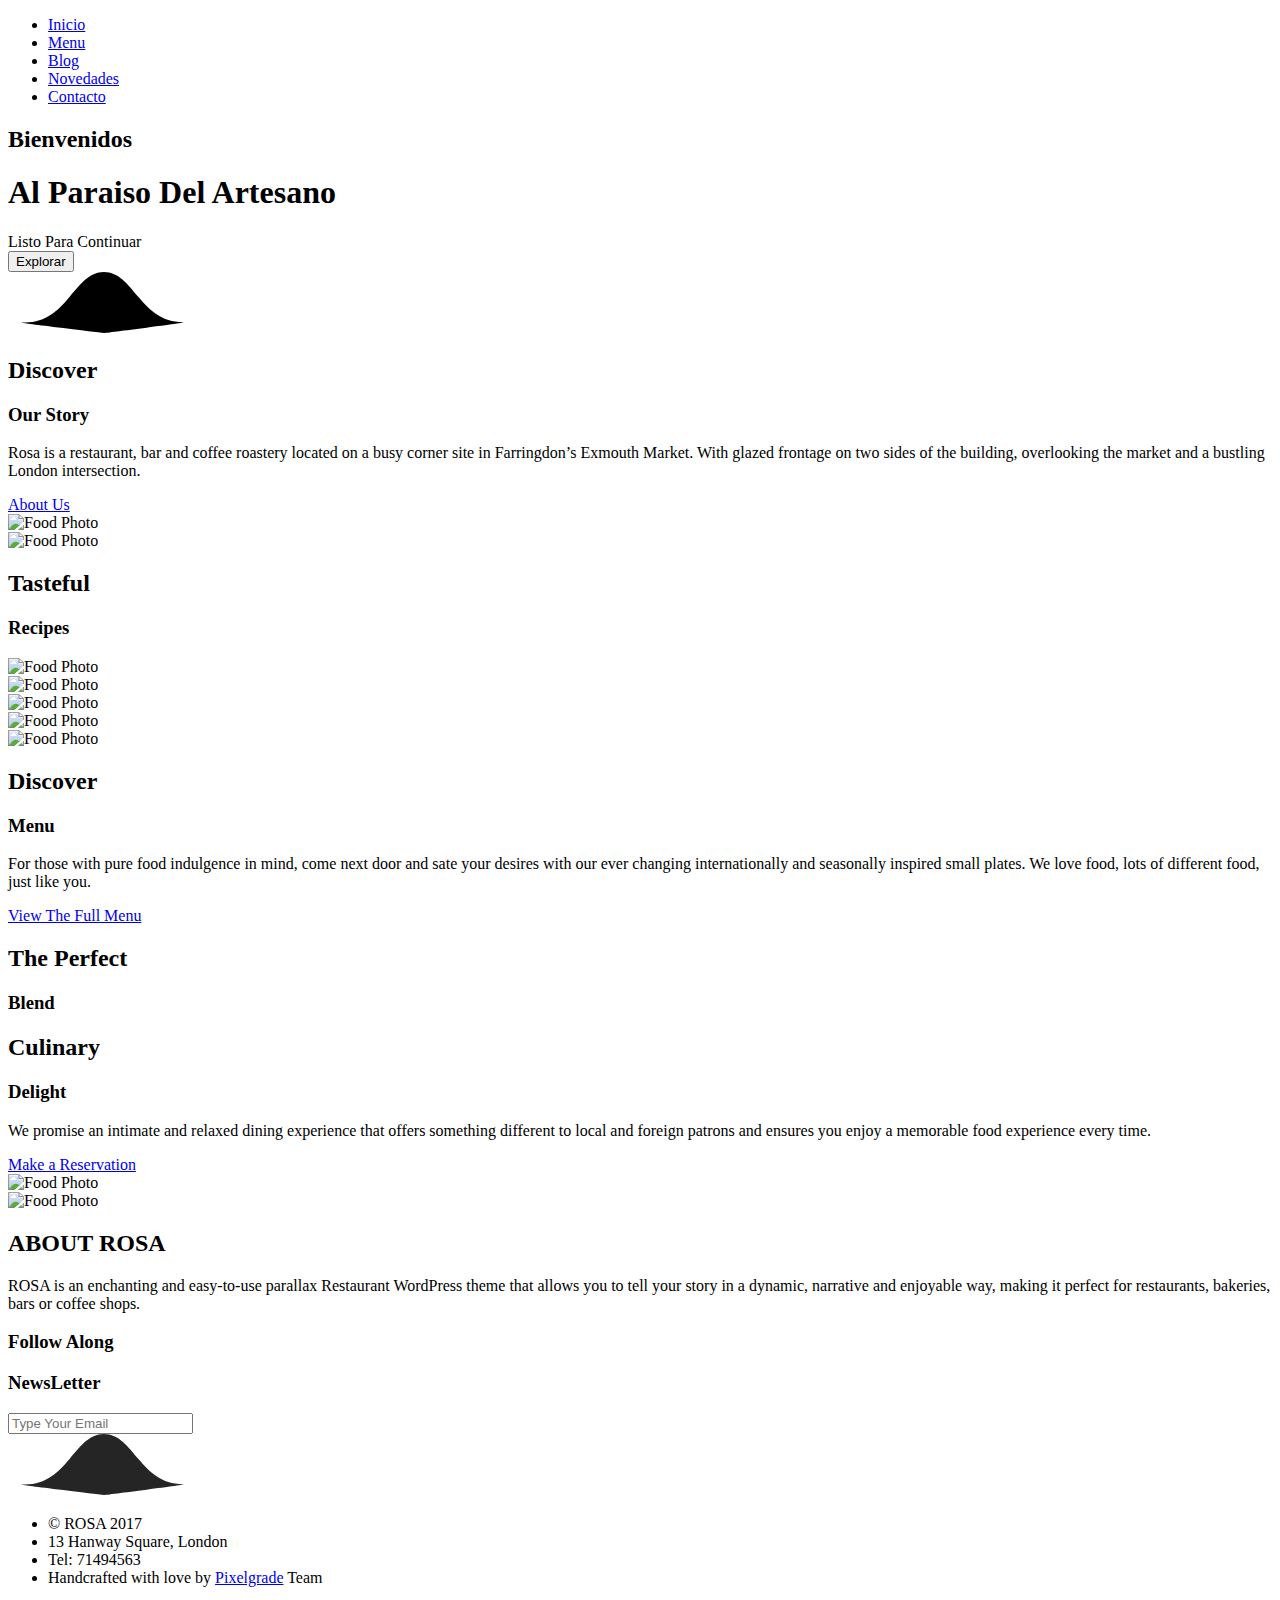
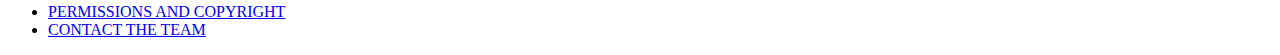
==== docs/index.html @ e58d322a "cambios" ====
<!DOCTYPE html>
<html lang="es" >
<head>
  <meta charset="UTF-8">
  <title>Paraiso Del Artesano</title>
  <link rel="stylesheet" href="./style.css">

</head>
<body>
<!-- partial:index.partial.html -->
<!DOCTYPE html>
<html lang="es">

<head>
    <meta charset="utf-8">
    <meta http-equiv="x-ua-compatible" content="ie=edge">
    <title>Paraiso Del Artesano</title>
    <meta name="description" content="ROSA is an enchanting Parallax Restaurant WordPress Theme that allows you to tell your story in an enjoyable way, perfect for restaurants or coffee shops.">
    <meta name="viewport" content="width = device-width, initial-scale = 1, shrink-to-fit = no">

    <!-- Place favicon.ico in the root directory -->
    <link rel="shortcut icon" href="https://res.cloudinary.com/abdel-rahman-ali/image/upload/v1535988515/rosa-favicon.png">

    <!--Fonts-->
    <link href="https://fonts.googleapis.com/css?family=Cabin|Herr+Von+Muellerhoff|Source+Sans+Pro" rel="stylesheet">
    <!--Fonts-->

    <!--FontAwesome-->
    <link rel="stylesheet" href="https://use.fontawesome.com/releases/v5.1.0/css/all.css" integrity="sha384-lKuwvrZot6UHsBSfcMvOkWwlCMgc0TaWr+30HWe3a4ltaBwTZhyTEggF5tJv8tbt" crossorigin="anonymous">
    <!--FontAwesome-->

    <link rel="stylesheet" href="css/main.css">
    <link rel="stylesheet" href="css/main.min.css">
</head>

<body class="stop-scroll">

  <!--[if lte IE 9]>
  <p class="browserupgrade">You are using an <strong>outdated</strong> browser. Please <a href="https://browsehappy.com/">upgrade your browser</a> to improve your experience and security.</p>
  <![endif]-->

  <!--Start loader-->
  <div class="loader-wrap">
      <div class="loader">
          <span class="loader-item"></span><span class="loader-item"></span><span class="loader-item"></span><span class="loader-item"></span><span class="loader-item"></span><span class="loader-item"></span><span class="loader-item"></span><span class="loader-item"></span><span class="loader-item"></span><span class="loader-item"></span>
      </div>
  </div>
  <!--End loader-->

  <!--Start Dots-->
  <div class="dots">
      <div class="active one" data-x="header"></div>
      <div class="two" data-x=".recipes"></div>
      <div class="three" data-x=".fixed-image"></div>
  </div>
  <!--End Dots-->

 <!--Start Header-->
  <header>
      <nav>
          
          <div class="toggle">
              <span class="first"></span>
              <span class="middle"></span>
              <span class="last"></span>
          </div>
          <div class="navigation-bar">
              <ul>
                  <li class="active"><a href="index.html">Inicio<span class="underline"></span></a></li>
                  <li><a href="#">Menu<span class="underline"></span></a></li>
                  <li><a href="#">Blog<span class="underline"></span></a></li>
                  <li><a href="#">Novedades<span class="underline"></span></a></li>
                  <li><a href="#">Contacto<span class="underline"></span></a></li>
              </ul>
          </div>
      </nav>
      <div class="text">
          <h2>Bienvenidos</h2>
          <h1>Al Paraiso Del Artesano</h1>
          <div class="arrow">
              <span class="left"></span>
              <i class="fas fa-asterisk"></i>
              <span class="right"></span>
          </div>
          <span>Listo Para Continuar</span>
          <div class="button"><button>Explorar</button></div>
      </div>
      <svg class="svg-down" width="192" height="61" version="1.1" xmlns="http://www.w3.org/2000/svg" x="0px" y="0px" viewBox="0 0 160.7 61.5" enable-background="new 0 0 160.7 61.5" xml:space="preserve"><path fill="currentColor" d="M80.3,61.5c0,0,22.1-2.7,43.1-5.4s41-5.4,36.6-5.4c-21.7,0-34.1-12.7-44.9-25.4S95.3,0,80.3,0c-15,0-24.1,12.7-34.9,25.4S22.3,50.8,0.6,50.8c-4.3,0-6.5,0,3.5,1.3S36.2,56.1,80.3,61.5z"></path></svg>
      <div class="arrow-down">
      </div>
  </header>
  <!--End Header-->

  <!--start About Us-->
  <div class="about-us">
      <div class="text">
          <h2>Discover</h2>
          <h3>Our Story</h3>
          <div><i class="fas fa-asterisk"></i></div>
          <p>Rosa is a restaurant, bar and coffee roastery located on a busy corner site in Farringdon’s Exmouth Market. With glazed frontage on two sides of the building, overlooking the market and a bustling London intersection.</p>
          <div><a class="a-CTA" href="#">About Us</a></div>
      </div>
      <div class="image-container">
          <div class="image image1">
              <img src="C:\Users\Windows 10\Downloads\WhatsApp Image 2023-07-23 at 5.13.56 PM.jpeg" alt="Food Photo" height="340px">
          </div>
          <div class="image image2">
              <img src="C:\Users\Windows 10\Downloads\5b77773d-788a-4ba1-9ecd-0e89b42b2192.jpg" alt="Food Photo" height="340px">
          </div>
      </div>
  </div>
  <!--End About Us-->

  <!--start Recipes-->
  <div class="recipes">
      <div class="image"></div>
      <div class="text">
          <h2>Tasteful</h2>
          <h3>Recipes</h3>
      </div>
  </div>
  <!--End Recipes-->

  <!--start Menu-->
  <div class="menu">
      <div class="box-model">
          <i class="fas fa-times fa-2x close"></i>
          <div class="arrow">
              <div class="arrow arrow-right"></div>
              <div class="arrow arrow-left"></div>
          </div>
          <div class="box-image-container">
              <div class="box-image">
                  <img src=""  alt="Food Photo">
              </div>
          </div>
      </div>
      <div class="menu-image-container">
          <div class="image active">
              <img src="https://res.cloudinary.com/abdel-rahman-ali/image/upload/v1535988517/big-menu-thumb-1.jpg" alt="Food Photo">
          </div>
          <div class="image">
              <img src="https://res.cloudinary.com/abdel-rahman-ali/image/upload/v1535988526/big-menu-thumb-2.jpg" alt="Food Photo">
          </div>
          <div class="image">
              <img src="https://res.cloudinary.com/abdel-rahman-ali/image/upload/v1535988525/big-menu-thumb-4.jpg" alt="Food Photo">
          </div>
          <div class="image">
              <img src="https://res.cloudinary.com/abdel-rahman-ali/image/upload/v1535988524/big-menu-thumb-6.jpg" alt="Food Photo">
          </div>
      </div>
      <div class="text">
          <h2>Discover</h2>
          <h3>Menu</h3>
          <div><i class="fas fa-asterisk"></i></div>
          <p>For those with pure food indulgence in mind, come next door and sate your desires with our ever changing internationally and seasonally inspired small plates.  We love food, lots of different food, just like you.</p>
          <div><a class="a-CTA" href="#">View The Full Menu</a></div>
      </div>
  </div>
  <!--End Menu-->

  <!--Start fixed-image-->
  <div class="fixed-image">
      <div class="text">
          <h2>The Perfect</h2>
          <h3>Blend</h3>
      </div>
  </div>
  <!--End fixed-image-->

  <!--start About Us-->
  <div class="reservation">
      <div class="text">
          <h2>Culinary</h2>
          <h3>Delight</h3>
          <div><i class="fas fa-asterisk"></i></div>
          <p>We promise an intimate and relaxed dining experience that offers something different to local and foreign patrons and ensures you enjoy a memorable food experience every time.</p>
          <div><a class="a-CTA" href="#">Make a Reservation</a></div>
      </div>
      <div class="image-container">
          <div class="image image1">
              <img src="https://res.cloudinary.com/abdel-rahman-ali/image/upload/v1535988518/bacon-1.jpg" alt="Food Photo">
          </div>
          <div class="image image2">
              <img src="https://res.cloudinary.com/abdel-rahman-ali/image/upload/v1535988518/bacon-2.jpg" alt="Food Photo">
          </div>
      </div>
  </div>
  <!--End About Us-->

  <!--Start Footer-->
  <footer>
      <div class="text">
          <h2>ABOUT ROSA</h2>
          <div><i class="fas fa-asterisk"></i></div>
          <p>ROSA is an enchanting and easy-to-use parallax Restaurant WordPress theme that allows you to tell your story in a dynamic, narrative and enjoyable way, making it perfect for restaurants, bakeries, bars or coffee shops.</p>
      </div>
      <div class="contact-container">
        <div class="social-media">
            <h3>Follow Along</h3>
            <div class="links">
                <a href="#"><i class="fab fa-twitter"></i></a>
                <a href="#"><i class="fab fa-facebook-square"></i></a>
                <a href="#"><i class="fab fa-pinterest"></i></a>
                <a href="#"><i class="fab fa-linkedin-in"></i></a>
            </div>
        </div>
          <div class="newsletter">
            <h3>NewsLetter</h3>
              <form method="post">
                  <input type="email" name="email" placeholder="Type Your Email">
                  <i class="fas fa-envelope"></i>
              </form>
          </div>
      </div>
  </footer>
<!--End Footer-->

<!--Start Copy-Right-->
  <div class="copyright">
      <svg class="svg-up" width="192" height="61" version="1.1" xmlns="http://www.w3.org/2000/svg" x="0px" y="0px" viewBox="0 0 160.7 61.5" enable-background="new 0 0 160.7 61.5" xml:space="preserve"><path fill="#262526" d="M80.3,61.5c0,0,22.1-2.7,43.1-5.4s41-5.4,36.6-5.4c-21.7,0-34.1-12.7-44.9-25.4S95.3,0,80.3,0c-15,0-24.1,12.7-34.9,25.4S22.3,50.8,0.6,50.8c-4.3,0-6.5,0,3.5,1.3S36.2,56.1,80.3,61.5z"></path></svg>
      <i class="fas fa-angle-double-up arrow-up"></i>
      <ul class="info">
          <li>&copy; ROSA 2017</li>
          <li>13 Hanway Square, London</li>
          <li>Tel: 71494563</li>
          <li>Handcrafted with love by <a href="#">Pixelgrade</a> Team</li>
      </ul>
      <ul class="CTA">
          <li><a href="#">PERMISSIONS AND COPYRIGHT</a></li>
          <li><a href="#">CONTACT THE TEAM</a></li>
      </ul>
  </div>
  <!--End Copy-Right-->

  <!-- Add your site or application content here -->
  <script src="js/main.js"></script>
  <script src="js/main.min.js"></script>
</body>

</html>
<!-- partial -->
  <script  src="./script.js"></script>

</body>
</html>
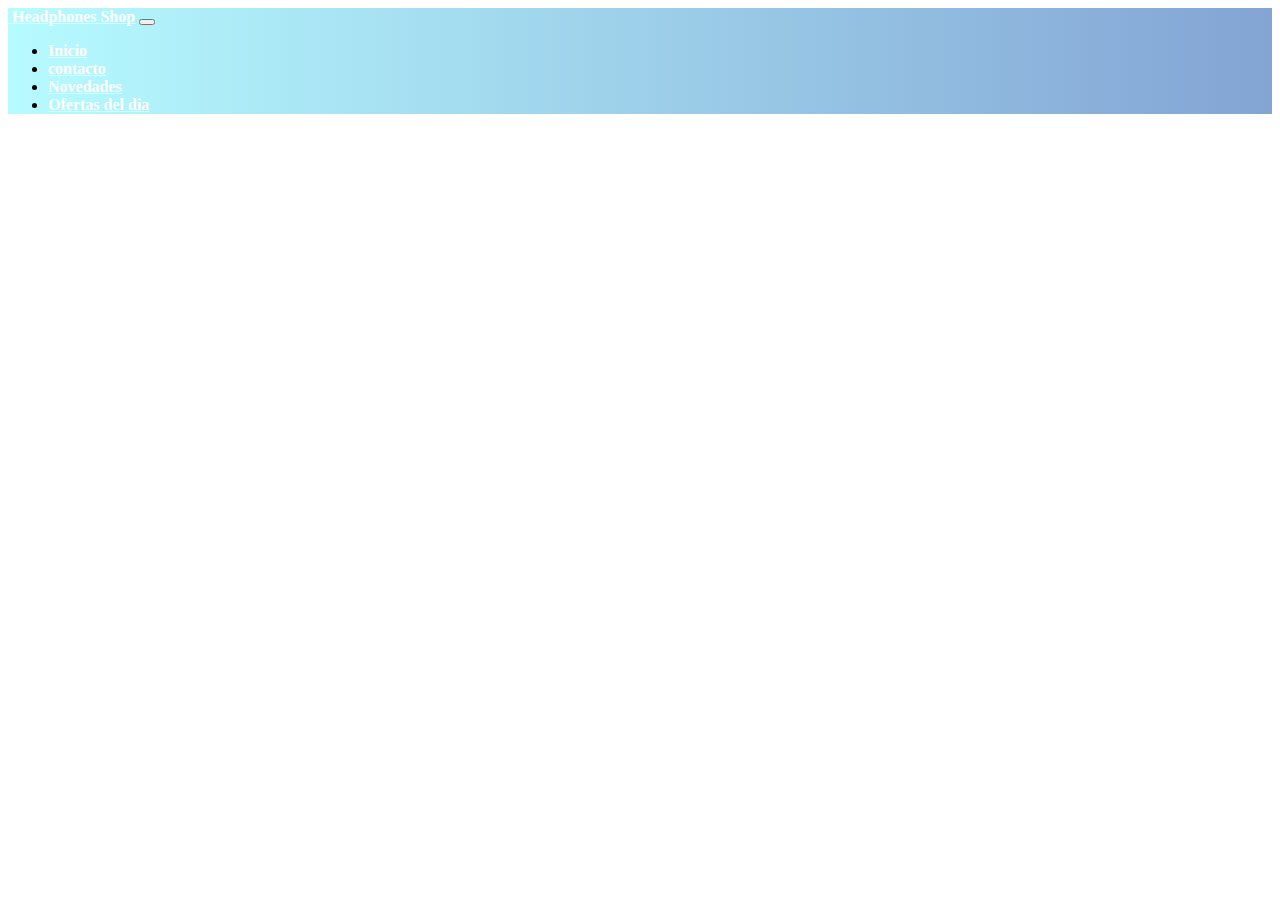
==== commit d7d53767: "ok" ====
--- a/docs/index.html
+++ b/docs/index.html
@@ -1,246 +1,46 @@
 <!DOCTYPE html>
-<html lang="es" >
+<html lang="en">
 <head>
-  <meta charset="UTF-8">
-  <title>Paraiso Del Artesano</title>
-  <link rel="stylesheet" href="./style.css">
-
+    <meta charset="UTF-8">
+    <meta name="viewport" content="width=device-width, initial-scale=1.0">
+    <title>Document</title>
+    <link href="https://cdn.jsdelivr.net/npm/bootstrap@5.3.2/dist/css/bootstrap.min.css" rel="stylesheet"
+    integrity="sha384-T3c6CoIi6uLrA9TneNEoa7RxnatzjcDSCmG1MXxSR1GAsXEV/Dwwykc2MPK8M2HN" crossorigin="anonymous">
+  <script src="https://cdn.jsdelivr.net/npm/bootstrap@5.3.2/dist/js/bootstrap.bundle.min.js"
+    integrity="sha384-C6RzsynM9kWDrMNeT87bh95OGNyZPhcTNXj1NW7RuBCsyN/o0jlpcV8Qyq46cDfL"
+    crossorigin="anonymous"></script>
+    <link rel="stylesheet" href="style.css">
 </head>
 <body>
-<!-- partial:index.partial.html -->
-<!DOCTYPE html>
-<html lang="es">
-
-<head>
-    <meta charset="utf-8">
-    <meta http-equiv="x-ua-compatible" content="ie=edge">
-    <title>Paraiso Del Artesano</title>
-    <meta name="description" content="ROSA is an enchanting Parallax Restaurant WordPress Theme that allows you to tell your story in an enjoyable way, perfect for restaurants or coffee shops.">
-    <meta name="viewport" content="width = device-width, initial-scale = 1, shrink-to-fit = no">
-
-    <!-- Place favicon.ico in the root directory -->
-    <link rel="shortcut icon" href="https://res.cloudinary.com/abdel-rahman-ali/image/upload/v1535988515/rosa-favicon.png">
-
-    <!--Fonts-->
-    <link href="https://fonts.googleapis.com/css?family=Cabin|Herr+Von+Muellerhoff|Source+Sans+Pro" rel="stylesheet">
-    <!--Fonts-->
-
-    <!--FontAwesome-->
-    <link rel="stylesheet" href="https://use.fontawesome.com/releases/v5.1.0/css/all.css" integrity="sha384-lKuwvrZot6UHsBSfcMvOkWwlCMgc0TaWr+30HWe3a4ltaBwTZhyTEggF5tJv8tbt" crossorigin="anonymous">
-    <!--FontAwesome-->
-
-    <link rel="stylesheet" href="css/main.css">
-    <link rel="stylesheet" href="css/main.min.css">
-</head>
-
-<body class="stop-scroll">
-
-  <!--[if lte IE 9]>
-  <p class="browserupgrade">You are using an <strong>outdated</strong> browser. Please <a href="https://browsehappy.com/">upgrade your browser</a> to improve your experience and security.</p>
-  <![endif]-->
-
-  <!--Start loader-->
-  <div class="loader-wrap">
-      <div class="loader">
-          <span class="loader-item"></span><span class="loader-item"></span><span class="loader-item"></span><span class="loader-item"></span><span class="loader-item"></span><span class="loader-item"></span><span class="loader-item"></span><span class="loader-item"></span><span class="loader-item"></span><span class="loader-item"></span>
-      </div>
-  </div>
-  <!--End loader-->
-
-  <!--Start Dots-->
-  <div class="dots">
-      <div class="active one" data-x="header"></div>
-      <div class="two" data-x=".recipes"></div>
-      <div class="three" data-x=".fixed-image"></div>
-  </div>
-  <!--End Dots-->
-
- <!--Start Header-->
-  <header>
-      <nav>
-          
-          <div class="toggle">
-              <span class="first"></span>
-              <span class="middle"></span>
-              <span class="last"></span>
+    <header>
+        <nav id="mi-navbar" class="navbar navbar-expand-lg">
+          <div class="container-fluid">
+            <a class="navbar-brand" href="#"><img src="icons8-entrenador-de-puntería-100.png" alt="" width="40px">
+              <b>Headphones Shop</b></a>
+            <button class="navbar-toggler" type="button" data-bs-toggle="collapse" data-bs-target="#navbarNavDropdown"
+              aria-controls="navbarNavDropdown" aria-expanded="false" aria-label="Toggle navigation">
+              <span class="navbar-toggler-icon"></span>
+            </button>
+            <div class="collapse navbar-collapse justify-content-end" id="navbarNavDropdown">
+              <ul class="navbar-nav">
+                <li class="nav-item">
+                  <a class="nav-link active" aria-current="page" href="#"><img src="icons8-casa-50.png"
+                      alt=""><b>Inicio</b></a>
+                </li>
+                <li class="nav-item">
+                  <a class="nav-link" href="#"><img src="icons8-contacto-100.png" alt="" width="50px"><b>contacto</b></a>
+                </li>
+                <li class="nav-item">
+                  <a class="nav-link" href="#"><img src="icons8-marca-de-verificación-48.png" alt=""><b>Novedades</b></a>
+                </li>
+                <li class="nav-item">
+                  <a class="nav-link" href="#"><img src="icons8-dólar-estadounidense-en-círculo-100.png" alt=""
+                      width="50px"><b>Ofertas del dia</b></a>
+                </li>
+              </ul>
+            </div>
           </div>
-          <div class="navigation-bar">
-              <ul>
-                  <li class="active"><a href="index.html">Inicio<span class="underline"></span></a></li>
-                  <li><a href="#">Menu<span class="underline"></span></a></li>
-                  <li><a href="#">Blog<span class="underline"></span></a></li>
-                  <li><a href="#">Novedades<span class="underline"></span></a></li>
-                  <li><a href="#">Contacto<span class="underline"></span></a></li>
-              </ul>
-          </div>
-      </nav>
-      <div class="text">
-          <h2>Bienvenidos</h2>
-          <h1>Al Paraiso Del Artesano</h1>
-          <div class="arrow">
-              <span class="left"></span>
-              <i class="fas fa-asterisk"></i>
-              <span class="right"></span>
-          </div>
-          <span>Listo Para Continuar</span>
-          <div class="button"><button>Explorar</button></div>
-      </div>
-      <svg class="svg-down" width="192" height="61" version="1.1" xmlns="http://www.w3.org/2000/svg" x="0px" y="0px" viewBox="0 0 160.7 61.5" enable-background="new 0 0 160.7 61.5" xml:space="preserve"><path fill="currentColor" d="M80.3,61.5c0,0,22.1-2.7,43.1-5.4s41-5.4,36.6-5.4c-21.7,0-34.1-12.7-44.9-25.4S95.3,0,80.3,0c-15,0-24.1,12.7-34.9,25.4S22.3,50.8,0.6,50.8c-4.3,0-6.5,0,3.5,1.3S36.2,56.1,80.3,61.5z"></path></svg>
-      <div class="arrow-down">
-      </div>
-  </header>
-  <!--End Header-->
-
-  <!--start About Us-->
-  <div class="about-us">
-      <div class="text">
-          <h2>Discover</h2>
-          <h3>Our Story</h3>
-          <div><i class="fas fa-asterisk"></i></div>
-          <p>Rosa is a restaurant, bar and coffee roastery located on a busy corner site in Farringdon’s Exmouth Market. With glazed frontage on two sides of the building, overlooking the market and a bustling London intersection.</p>
-          <div><a class="a-CTA" href="#">About Us</a></div>
-      </div>
-      <div class="image-container">
-          <div class="image image1">
-              <img src="C:\Users\Windows 10\Downloads\WhatsApp Image 2023-07-23 at 5.13.56 PM.jpeg" alt="Food Photo" height="340px">
-          </div>
-          <div class="image image2">
-              <img src="C:\Users\Windows 10\Downloads\5b77773d-788a-4ba1-9ecd-0e89b42b2192.jpg" alt="Food Photo" height="340px">
-          </div>
-      </div>
-  </div>
-  <!--End About Us-->
-
-  <!--start Recipes-->
-  <div class="recipes">
-      <div class="image"></div>
-      <div class="text">
-          <h2>Tasteful</h2>
-          <h3>Recipes</h3>
-      </div>
-  </div>
-  <!--End Recipes-->
-
-  <!--start Menu-->
-  <div class="menu">
-      <div class="box-model">
-          <i class="fas fa-times fa-2x close"></i>
-          <div class="arrow">
-              <div class="arrow arrow-right"></div>
-              <div class="arrow arrow-left"></div>
-          </div>
-          <div class="box-image-container">
-              <div class="box-image">
-                  <img src=""  alt="Food Photo">
-              </div>
-          </div>
-      </div>
-      <div class="menu-image-container">
-          <div class="image active">
-              <img src="https://res.cloudinary.com/abdel-rahman-ali/image/upload/v1535988517/big-menu-thumb-1.jpg" alt="Food Photo">
-          </div>
-          <div class="image">
-              <img src="https://res.cloudinary.com/abdel-rahman-ali/image/upload/v1535988526/big-menu-thumb-2.jpg" alt="Food Photo">
-          </div>
-          <div class="image">
-              <img src="https://res.cloudinary.com/abdel-rahman-ali/image/upload/v1535988525/big-menu-thumb-4.jpg" alt="Food Photo">
-          </div>
-          <div class="image">
-              <img src="https://res.cloudinary.com/abdel-rahman-ali/image/upload/v1535988524/big-menu-thumb-6.jpg" alt="Food Photo">
-          </div>
-      </div>
-      <div class="text">
-          <h2>Discover</h2>
-          <h3>Menu</h3>
-          <div><i class="fas fa-asterisk"></i></div>
-          <p>For those with pure food indulgence in mind, come next door and sate your desires with our ever changing internationally and seasonally inspired small plates.  We love food, lots of different food, just like you.</p>
-          <div><a class="a-CTA" href="#">View The Full Menu</a></div>
-      </div>
-  </div>
-  <!--End Menu-->
-
-  <!--Start fixed-image-->
-  <div class="fixed-image">
-      <div class="text">
-          <h2>The Perfect</h2>
-          <h3>Blend</h3>
-      </div>
-  </div>
-  <!--End fixed-image-->
-
-  <!--start About Us-->
-  <div class="reservation">
-      <div class="text">
-          <h2>Culinary</h2>
-          <h3>Delight</h3>
-          <div><i class="fas fa-asterisk"></i></div>
-          <p>We promise an intimate and relaxed dining experience that offers something different to local and foreign patrons and ensures you enjoy a memorable food experience every time.</p>
-          <div><a class="a-CTA" href="#">Make a Reservation</a></div>
-      </div>
-      <div class="image-container">
-          <div class="image image1">
-              <img src="https://res.cloudinary.com/abdel-rahman-ali/image/upload/v1535988518/bacon-1.jpg" alt="Food Photo">
-          </div>
-          <div class="image image2">
-              <img src="https://res.cloudinary.com/abdel-rahman-ali/image/upload/v1535988518/bacon-2.jpg" alt="Food Photo">
-          </div>
-      </div>
-  </div>
-  <!--End About Us-->
-
-  <!--Start Footer-->
-  <footer>
-      <div class="text">
-          <h2>ABOUT ROSA</h2>
-          <div><i class="fas fa-asterisk"></i></div>
-          <p>ROSA is an enchanting and easy-to-use parallax Restaurant WordPress theme that allows you to tell your story in a dynamic, narrative and enjoyable way, making it perfect for restaurants, bakeries, bars or coffee shops.</p>
-      </div>
-      <div class="contact-container">
-        <div class="social-media">
-            <h3>Follow Along</h3>
-            <div class="links">
-                <a href="#"><i class="fab fa-twitter"></i></a>
-                <a href="#"><i class="fab fa-facebook-square"></i></a>
-                <a href="#"><i class="fab fa-pinterest"></i></a>
-                <a href="#"><i class="fab fa-linkedin-in"></i></a>
-            </div>
-        </div>
-          <div class="newsletter">
-            <h3>NewsLetter</h3>
-              <form method="post">
-                  <input type="email" name="email" placeholder="Type Your Email">
-                  <i class="fas fa-envelope"></i>
-              </form>
-          </div>
-      </div>
-  </footer>
-<!--End Footer-->
-
-<!--Start Copy-Right-->
-  <div class="copyright">
-      <svg class="svg-up" width="192" height="61" version="1.1" xmlns="http://www.w3.org/2000/svg" x="0px" y="0px" viewBox="0 0 160.7 61.5" enable-background="new 0 0 160.7 61.5" xml:space="preserve"><path fill="#262526" d="M80.3,61.5c0,0,22.1-2.7,43.1-5.4s41-5.4,36.6-5.4c-21.7,0-34.1-12.7-44.9-25.4S95.3,0,80.3,0c-15,0-24.1,12.7-34.9,25.4S22.3,50.8,0.6,50.8c-4.3,0-6.5,0,3.5,1.3S36.2,56.1,80.3,61.5z"></path></svg>
-      <i class="fas fa-angle-double-up arrow-up"></i>
-      <ul class="info">
-          <li>&copy; ROSA 2017</li>
-          <li>13 Hanway Square, London</li>
-          <li>Tel: 71494563</li>
-          <li>Handcrafted with love by <a href="#">Pixelgrade</a> Team</li>
-      </ul>
-      <ul class="CTA">
-          <li><a href="#">PERMISSIONS AND COPYRIGHT</a></li>
-          <li><a href="#">CONTACT THE TEAM</a></li>
-      </ul>
-  </div>
-  <!--End Copy-Right-->
-
-  <!-- Add your site or application content here -->
-  <script src="js/main.js"></script>
-  <script src="js/main.min.js"></script>
-</body>
-
-</html>
-<!-- partial -->
-  <script  src="./script.js"></script>
-
+        </nav>
+      </header>
 </body>
 </html>--- a/docs/style.css
+++ b/docs/style.css
@@ -0,0 +1,39 @@
+a{
+    color: #ffffff;
+}
+.card{
+    background: #000428;  /* fallback for old browsers */
+background: -webkit-linear-gradient(to right, #004e92, #000428);  /* Chrome 10-25, Safari 5.1-6 */
+background: linear-gradient(to right, #004e92, #000428); /* W3C, IE 10+/ Edge, Firefox 16+, Chrome 26+, Opera 12+, Safari 7+ */
+    color: white;
+    height: 500px;
+    border-radius: 20px;
+}
+#mi-navbar {
+    background: #83a4d4;  /* fallback for old browsers */
+background: -webkit-linear-gradient(to right, #b6fbff, #83a4d4);  /* Chrome 10-25, Safari 5.1-6 */
+background: linear-gradient(to right, #b6fbff, #83a4d4); /* W3C, IE 10+/ Edge, Firefox 16+, Chrome 26+, Opera 12+, Safari 7+ */
+
+   }
+
+#footeeer{
+    background: #83a4d4;  /* fallback for old browsers */
+background: -webkit-linear-gradient(to right, #b6fbff, #83a4d4);  /* Chrome 10-25, Safari 5.1-6 */
+background: linear-gradient(to right, #b6fbff, #83a4d4); /* W3C, IE 10+/ Edge, Firefox 16+, Chrome 26+, Opera 12+, Safari 7+ */
+
+
+}
+#carouselExampleFade{
+    background-image: url("game-console-6603120_1920.jpg");
+}
+#xbox{
+    background-image: url("xbox-1602822_1280.jpg");
+}
+.card1{
+    background: #ED213A;  /* fallback for old browsers */
+    background: -webkit-linear-gradient(to right, #93291E, #ED213A);  /* Chrome 10-25, Safari 5.1-6 */
+    background: linear-gradient(to right, #93291E, #ED213A); /* W3C, IE 10+/ Edge, Firefox 16+, Chrome 26+, Opera 12+, Safari 7+ */
+    color: white;
+    height: 500px;
+    border-radius: 20px;
+}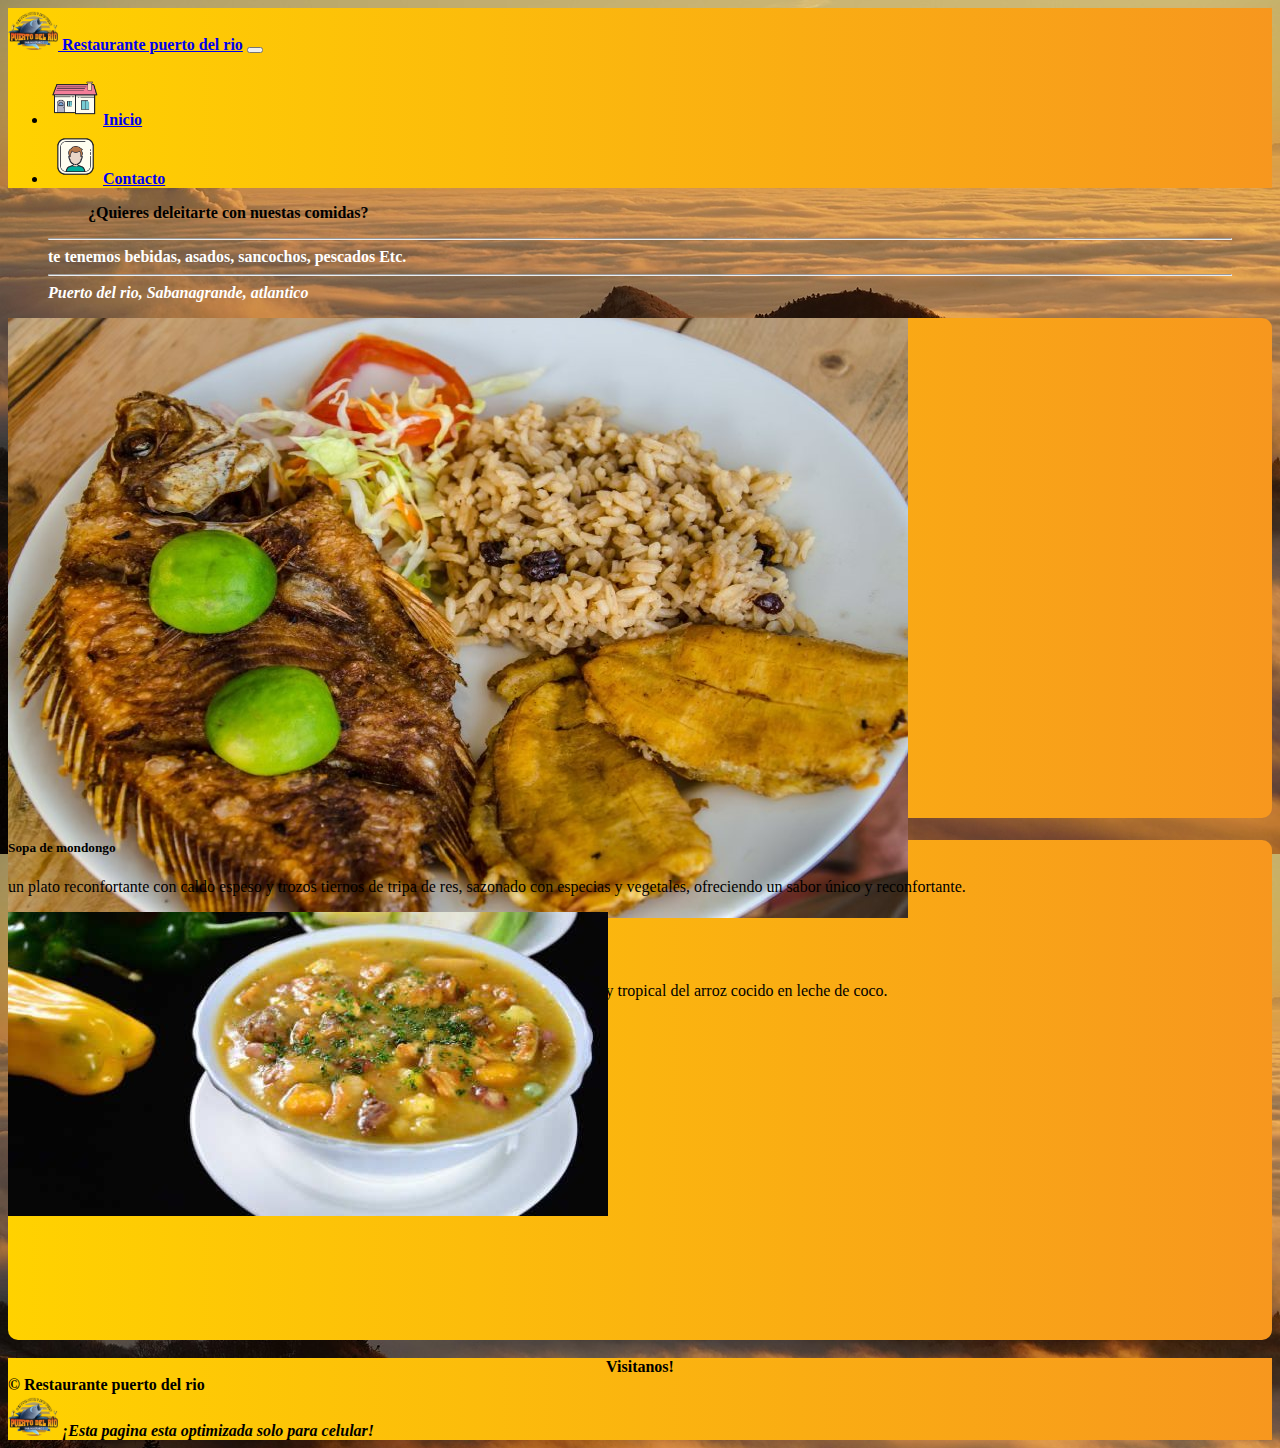
==== commit 7952ab73: "Merge pull request #5 from ivancamilo10/issue/3" ====
--- a/docs/index.html
+++ b/docs/index.html
@@ -3,7 +3,7 @@
 <head>
     <meta charset="UTF-8">
     <meta name="viewport" content="width=device-width, initial-scale=1.0">
-    <title>Document</title>
+    <title>Restaurante puerto del rio</title>
     <link href="https://cdn.jsdelivr.net/npm/bootstrap@5.3.2/dist/css/bootstrap.min.css" rel="stylesheet"
     integrity="sha384-T3c6CoIi6uLrA9TneNEoa7RxnatzjcDSCmG1MXxSR1GAsXEV/Dwwykc2MPK8M2HN" crossorigin="anonymous">
   <script src="https://cdn.jsdelivr.net/npm/bootstrap@5.3.2/dist/js/bootstrap.bundle.min.js"
@@ -15,8 +15,8 @@
     <header>
         <nav id="mi-navbar" class="navbar navbar-expand-lg">
           <div class="container-fluid">
-            <a class="navbar-brand" href="#"><img src="icons8-entrenador-de-puntería-100.png" alt="" width="40px">
-              <b>Headphones Shop</b></a>
+            <a class="navbar-brand" href="#"><img src="783d549e-054f-4080-8da3-c230761504ee-removebg-preview.png" alt="" width="50px">
+              <b>Restaurante puerto del rio</b></a>
             <button class="navbar-toggler" type="button" data-bs-toggle="collapse" data-bs-target="#navbarNavDropdown"
               aria-controls="navbarNavDropdown" aria-expanded="false" aria-label="Toggle navigation">
               <span class="navbar-toggler-icon"></span>
@@ -24,23 +24,61 @@
             <div class="collapse navbar-collapse justify-content-end" id="navbarNavDropdown">
               <ul class="navbar-nav">
                 <li class="nav-item">
-                  <a class="nav-link active" aria-current="page" href="#"><img src="icons8-casa-50.png"
-                      alt=""><b>Inicio</b></a>
+                  <a class="nav-link active" aria-current="page" href="#"><img src="icons8-casa-100.png" alt="" width="55"><b>Inicio</b></a>
                 </li>
                 <li class="nav-item">
-                  <a class="nav-link" href="#"><img src="icons8-contacto-100.png" alt="" width="50px"><b>contacto</b></a>
-                </li>
-                <li class="nav-item">
-                  <a class="nav-link" href="#"><img src="icons8-marca-de-verificación-48.png" alt=""><b>Novedades</b></a>
-                </li>
-                <li class="nav-item">
-                  <a class="nav-link" href="#"><img src="icons8-dólar-estadounidense-en-círculo-100.png" alt=""
-                      width="50px"><b>Ofertas del dia</b></a>
+                  <a class="nav-link active" aria-current="page" href="contacto.html"><img src="icons8-nombre-100.png" alt="" width="55"><b>Contacto</b></a>
                 </li>
               </ul>
             </div>
           </div>
         </nav>
       </header>
+      <div id="xbox" class="container-fluid">
+        <figure class="text-center">
+          <blockquote class="blockquote">
+            <b>¿Quieres deleitarte con nuestas comidas?</b>
+          </blockquote><hr>
+          <figcaption class="blockquote-footer">
+            <b>te tenemos bebidas, asados, sancochos, pescados Etc.</b> <hr><cite title="Source Title"><b>Puerto del rio, Sabanagrande, atlantico</b></cite>
+          </figcaption>
+        </figure>
+        <div  class="container-fluid">
+        <div class="card mb-3">
+          <img src="pescado frito arroz de coco-ab2lcw.jpg" class="card-img-top" alt="...">
+          <div class="card-body">
+            <h5 class="card-title"> <b>Pescado frito con arroz de coco </b></h5>
+            <p class="card-text">
+              una mezcla perfecta de crujiente y cremoso, donde el pescado se combina con el sabor suave y tropical del arroz cocido en leche de coco.</p>
+              </div>
+          </div>
+        </div>
+        <div  class="container-fluid" title="soppa">
+        <div class="card">
+          <div class="card-body">
+            <h5 class="card-title"><b>Sopa de mondongo</b></h5>
+            <p class="card-text">un plato reconfortante con caldo espeso y trozos tiernos de tripa de res, sazonado con especias y vegetales, ofreciendo un sabor único y reconfortante.</p>
+          </div>
+          <img src="sopa-de-mondongo.jpg" class="card-img-bottom" alt="...">
+        </div>
+        </div>
+        <br>
+       
+      </div>
+      <div  class="container-fluid">
+      <div id="footeeer" class="py-3">
+        <div class="alert alert-warning" role="alert">
+          <center><b>Visitanos!</b></center>
+        </div>
+        <div class="d-flex align-items-center">
+          <b>© Restaurante puerto del rio</b>
+          
+        
+          <br>
+          <img src="783d549e-054f-4080-8da3-c230761504ee-removebg-preview.png" alt="" width="50px" class="me-2">
+          <cite title="Source Title"><b>¡Esta pagina esta optimizada solo para celular!</b></cite>
+          </div>
+        </div>
+      </div>
 </body>
 </html>--- a/docs/style.css
+++ b/docs/style.css
@@ -1,26 +1,26 @@
-a{
-    color: #ffffff;
+body{
+    background-image: url("nature-1959229_1280.jpg");
 }
 .card{
-    background: #000428;  /* fallback for old browsers */
-background: -webkit-linear-gradient(to right, #004e92, #000428);  /* Chrome 10-25, Safari 5.1-6 */
-background: linear-gradient(to right, #004e92, #000428); /* W3C, IE 10+/ Edge, Firefox 16+, Chrome 26+, Opera 12+, Safari 7+ */
-    color: white;
+    background: #F7971E;  /* fallback for old browsers */
+    background: -webkit-linear-gradient(to right, #FFD200, #F7971E);  /* Chrome 10-25, Safari 5.1-6 */
+    background: linear-gradient(to right, #FFD200, #F7971E); /* W3C, IE 10+/ Edge, Firefox 16+, Chrome 26+, Opera 12+, Safari 7+ */
+
     height: 500px;
-    border-radius: 20px;
+    border-radius: 10px;
 }
 #mi-navbar {
-    background: #83a4d4;  /* fallback for old browsers */
-background: -webkit-linear-gradient(to right, #b6fbff, #83a4d4);  /* Chrome 10-25, Safari 5.1-6 */
-background: linear-gradient(to right, #b6fbff, #83a4d4); /* W3C, IE 10+/ Edge, Firefox 16+, Chrome 26+, Opera 12+, Safari 7+ */
-
+    background: #F7971E;  /* fallback for old browsers */
+    background: -webkit-linear-gradient(to right, #FFD200, #F7971E);  /* Chrome 10-25, Safari 5.1-6 */
+    background: linear-gradient(to right, #FFD200, #F7971E); /* W3C, IE 10+/ Edge, Firefox 16+, Chrome 26+, Opera 12+, Safari 7+ */
+    
    }
 
 #footeeer{
-    background: #83a4d4;  /* fallback for old browsers */
-background: -webkit-linear-gradient(to right, #b6fbff, #83a4d4);  /* Chrome 10-25, Safari 5.1-6 */
-background: linear-gradient(to right, #b6fbff, #83a4d4); /* W3C, IE 10+/ Edge, Firefox 16+, Chrome 26+, Opera 12+, Safari 7+ */
-
+    background: #F7971E;  /* fallback for old browsers */
+    background: -webkit-linear-gradient(to right, #FFD200, #F7971E);  /* Chrome 10-25, Safari 5.1-6 */
+    background: linear-gradient(to right, #FFD200, #F7971E); /* W3C, IE 10+/ Edge, Firefox 16+, Chrome 26+, Opera 12+, Safari 7+ */
+    
 
 }
 #carouselExampleFade{
@@ -36,4 +36,7 @@
     color: white;
     height: 500px;
     border-radius: 20px;
+}
+.blockquote-footer{
+    color: #ffffff;
 }